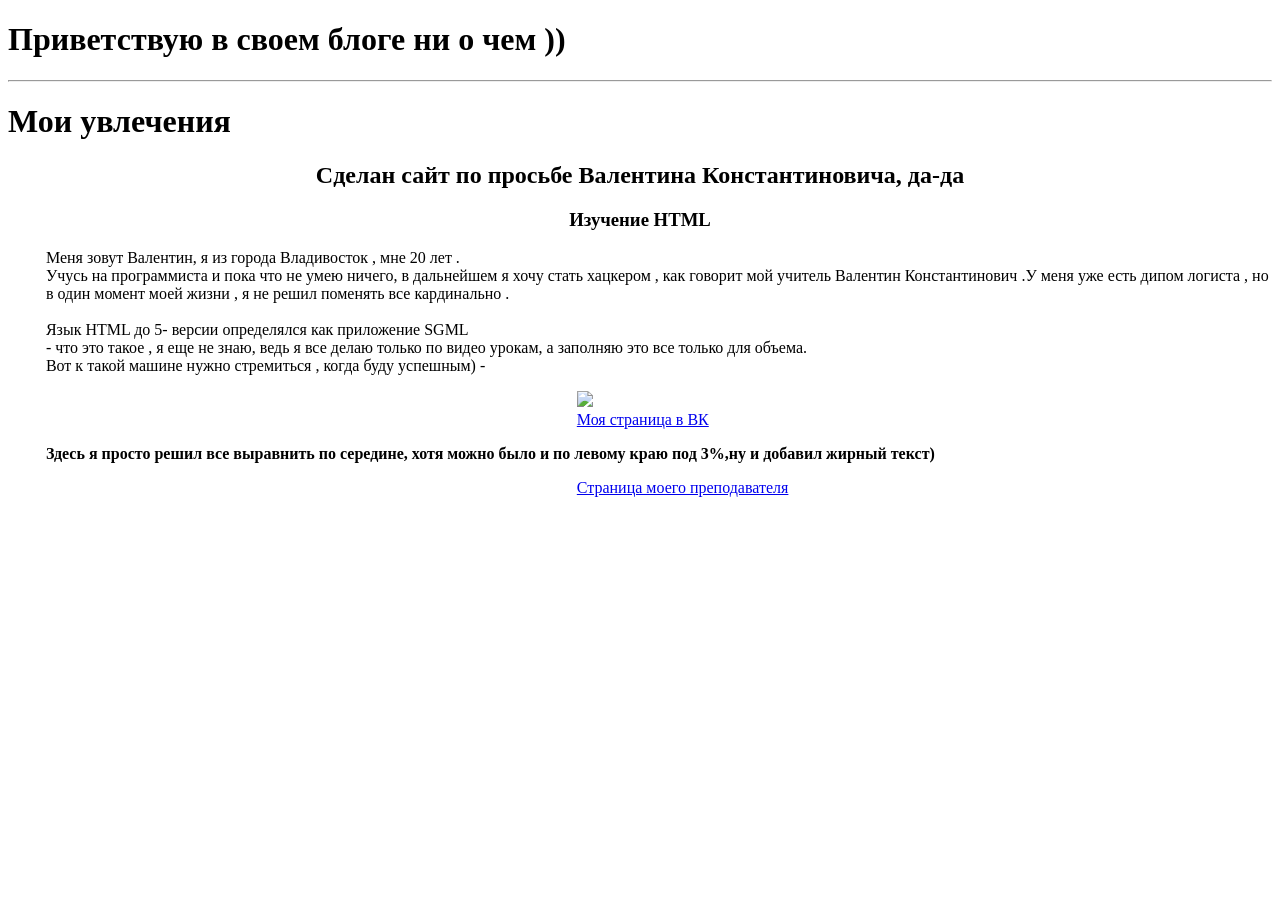
==== index.html @ ab6763b7 "rename index.html" ====
<!DOCTYPE html>
<html>

    <head>
        <meta charset="UTF-8">
        <title>Блог от Валентина :3</title>
        <link rel="shortcut icon" href="C:/HTML/%D0%91%D0%BE%D0%B3%D0%B4%D0%B0%D0%BD_pizdec.png" type="image/png"/>
        <link rel=¨stylesheet¨ type=¨text/css¨ href=¨style.css¨>
    </head>

    <body>
        <h1>Приветствую в своем блоге ни о чем ))</h1>
        <hr>
        <h1>Мои увлечения</h1>
        <h2 style="position: relative; text-align:center">Сделан сайт по просьбе Валентина Константиновича, да-да </h2>
        <h3 style="position: relative; text-align:center">Изучение HTML</h3>
        <p style='position: relative;left: 3%;width:97%'>Меня зовут Валентин, я из города Владивосток , мне 20 лет .<br> Учусь на программиста и пока что не умею ничего, 
            в дальнейшем я хочу стать хацкером , как говорит мой учитель Валентин Константинович .У меня уже есть дипом логиста , но в один момент 
            моей жизни , я не решил поменять все кардинально .<br><br>
            Язык HTML до 5- версии определялся как приложение SGML<br> - что это такое , я еще не знаю, ведь я все делаю только по видео урокам, 
            а заполняю это все только для объема.<br> Вот к такой машине нужно стремиться , когда буду успешным) - </p>
        <img style="position: relative;width: 175px; left: 45%;" src="https://klike.net/uploads/posts/2019-05/medium/1559021804_2.jpg"/><br>
        <a style="position:relative;left:45%" href="https://vk.com/feikebani9" target='_blank'>Моя страница в ВК</a><br>
        <p style="position:relative; left:3%; width:97%;"><strong>Здесь я просто решил все выравнить по середине, хотя можно было и по левому краю под 3%,ну и добавил жирный текст) </strong></p>
        <a style="position:relative; left:45%" href='https://vk.com/prdgs' target="_blank">Страница моего преподавателя</a>
    </body>

</html>
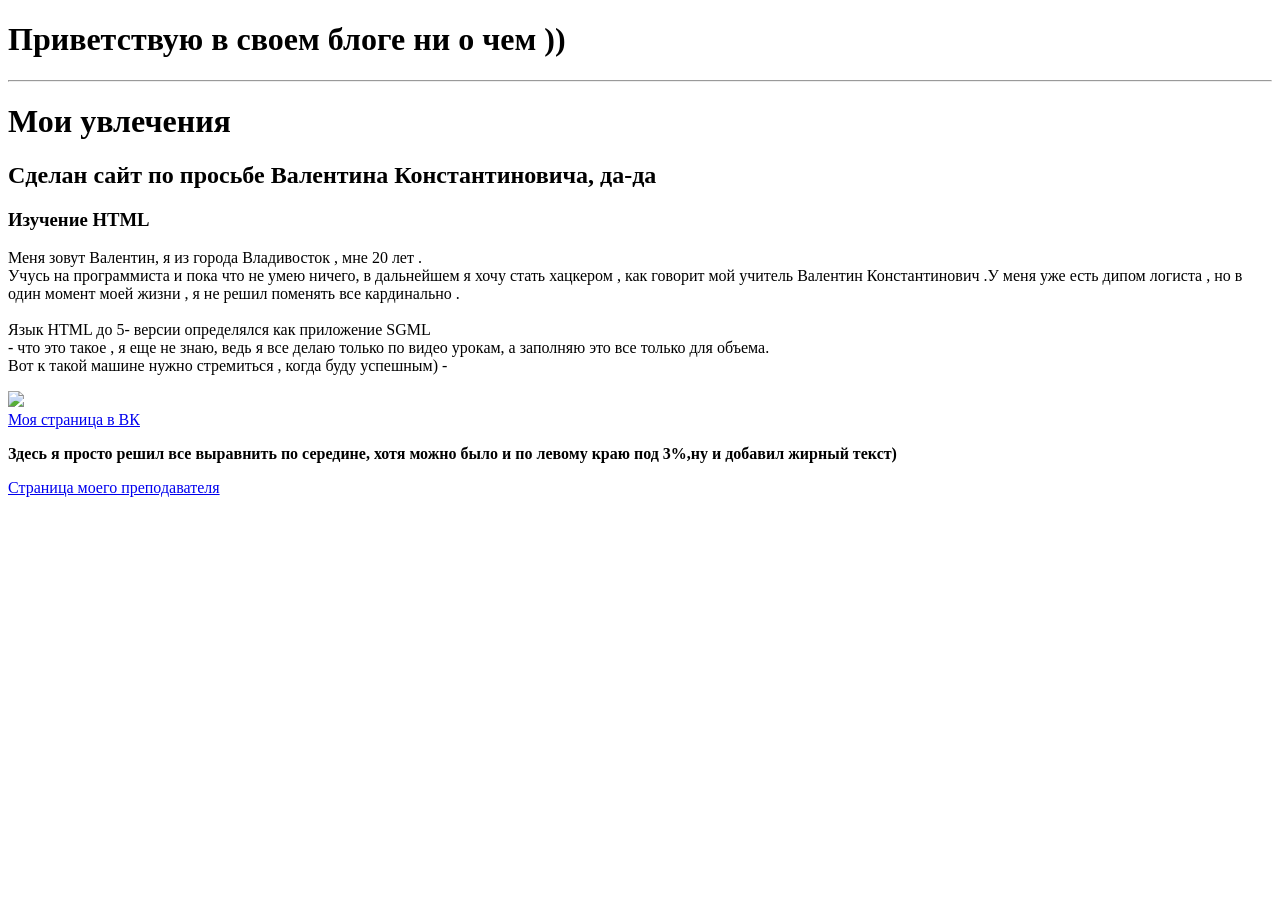
==== commit 8fef7c2d: "update styles" ====
--- a/index.html
+++ b/index.html
@@ -4,25 +4,27 @@
     <head>
         <meta charset="UTF-8">
         <title>Блог от Валентина :3</title>
-        <link rel="shortcut icon" href="C:/HTML/%D0%91%D0%BE%D0%B3%D0%B4%D0%B0%D0%BD_pizdec.png" type="image/png"/>
+        <link rel="shortcut icon" href="images/Богдан_pizdec.png" type="image/png"/>
         <link rel=¨stylesheet¨ type=¨text/css¨ href=¨style.css¨>
     </head>
 
     <body>
-        <h1>Приветствую в своем блоге ни о чем ))</h1>
-        <hr>
-        <h1>Мои увлечения</h1>
-        <h2 style="position: relative; text-align:center">Сделан сайт по просьбе Валентина Константиновича, да-да </h2>
-        <h3 style="position: relative; text-align:center">Изучение HTML</h3>
-        <p style='position: relative;left: 3%;width:97%'>Меня зовут Валентин, я из города Владивосток , мне 20 лет .<br> Учусь на программиста и пока что не умею ничего, 
+        <div class="headers"> 
+            <h1>Приветствую в своем блоге ни о чем ))</h1>
+            <hr>
+            <h1>Мои увлечения</h1>
+            <h2>Сделан сайт по просьбе Валентина Константиновича, да-да </h2>
+            <h3>Изучение HTML</h3>
+        </div>
+        <p class="headers">Меня зовут Валентин, я из города Владивосток , мне 20 лет .<br> Учусь на программиста и пока что не умею ничего, 
             в дальнейшем я хочу стать хацкером , как говорит мой учитель Валентин Константинович .У меня уже есть дипом логиста , но в один момент 
             моей жизни , я не решил поменять все кардинально .<br><br>
             Язык HTML до 5- версии определялся как приложение SGML<br> - что это такое , я еще не знаю, ведь я все делаю только по видео урокам, 
             а заполняю это все только для объема.<br> Вот к такой машине нужно стремиться , когда буду успешным) - </p>
-        <img style="position: relative;width: 175px; left: 45%;" src="https://klike.net/uploads/posts/2019-05/medium/1559021804_2.jpg"/><br>
-        <a style="position:relative;left:45%" href="https://vk.com/feikebani9" target='_blank'>Моя страница в ВК</a><br>
-        <p style="position:relative; left:3%; width:97%;"><strong>Здесь я просто решил все выравнить по середине, хотя можно было и по левому краю под 3%,ну и добавил жирный текст) </strong></p>
-        <a style="position:relative; left:45%" href='https://vk.com/prdgs' target="_blank">Страница моего преподавателя</a>
+        <img src="https://klike.net/uploads/posts/2019-05/medium/1559021804_2.jpg"/><br>
+        <a id="mylink" href="https://vk.com/feikebani9" target='_blank'>Моя страница в ВК</a><br>
+        <p><strong>Здесь я просто решил все выравнить по середине, хотя можно было и по левому краю под 3%,ну и добавил жирный текст) </strong></p>
+        <a id="anotherlink" href='https://vk.com/prdgs' target="_blank">Страница моего преподавателя</a>
     </body>
 
 </html>
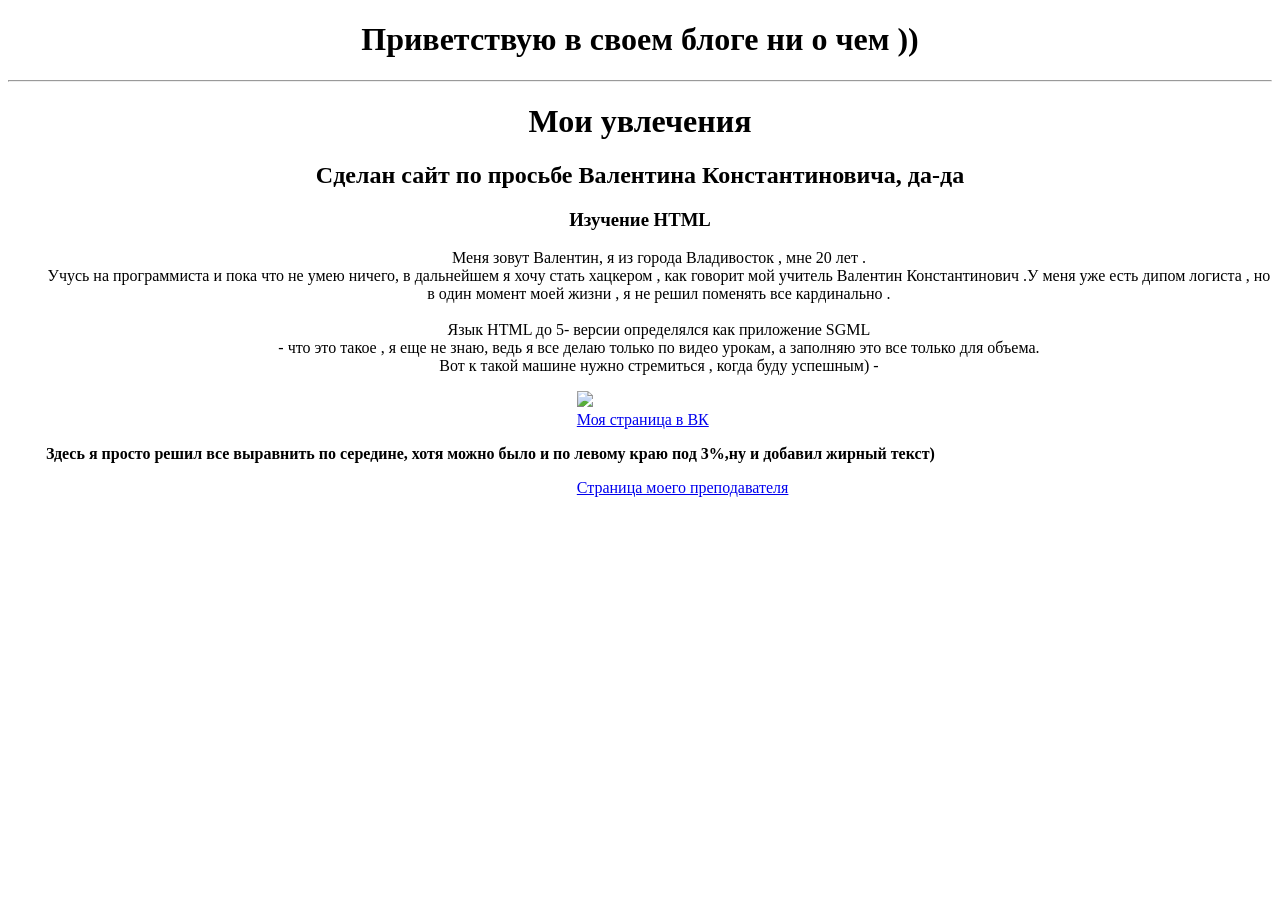
==== commit 3db15641: "styles fix" ====
--- a/index.html
+++ b/index.html
@@ -5,7 +5,7 @@
         <meta charset="UTF-8">
         <title>Блог от Валентина :3</title>
         <link rel="shortcut icon" href="images/Богдан_pizdec.png" type="image/png"/>
-        <link rel=¨stylesheet¨ type=¨text/css¨ href=¨style.css¨>
+        <link rel="stylesheet" type="text/css" href="style.css">
     </head>
 
     <body>
--- a/style.css
+++ b/style.css
@@ -0,0 +1,27 @@
+.headers { 
+    position: relative;
+    text-align:center;
+}
+
+p {
+    position: relative;
+    left: 3%;
+    width: 97%;
+}
+
+img {
+    position: relative;
+    width: 175px;
+    left: 45%;
+}
+
+#mylink {
+    position:relative;
+    left:45%;
+}
+
+#anotherlink {
+    position: relative;
+    left: 45%
+}
+
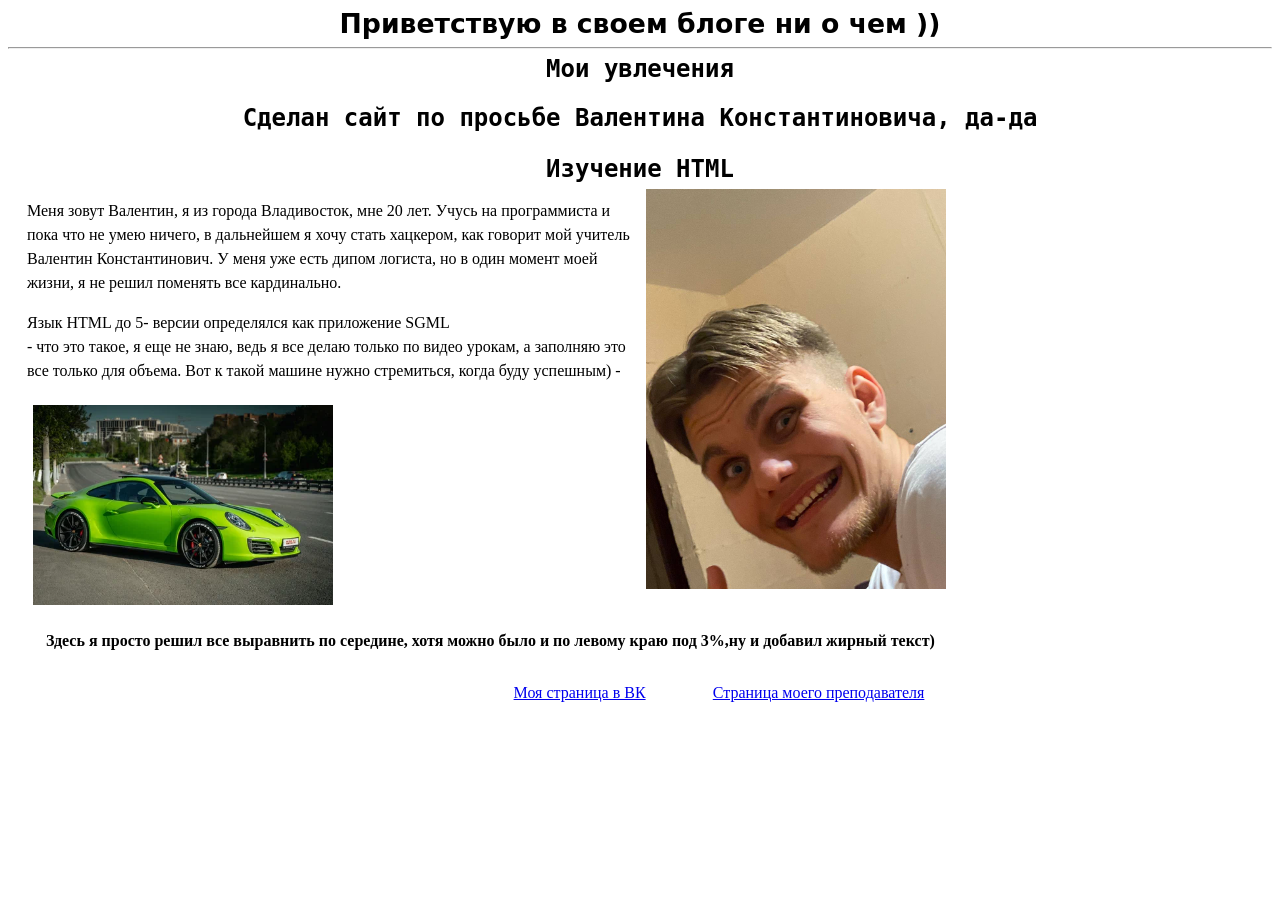
==== commit 0d671245: "added bogdan in my site bogdan lox" ====
--- a/index.html
+++ b/index.html
@@ -9,21 +9,30 @@
     </head>
 
     <body>
-        <div class="headers"> 
-            <h1>Приветствую в своем блоге ни о чем ))</h1>
+        <div class="header"> 
+            <div class="title">Приветствую в своем блоге ни о чем ))</div>
             <hr>
-            <h1>Мои увлечения</h1>
-            <h2>Сделан сайт по просьбе Валентина Константиновича, да-да </h2>
-            <h3>Изучение HTML</h3>
+            <div class="subtitle">Мои увлечения</div>
+            <div class="preamble">Сделан сайт по просьбе Валентина Константиновича, да-да </div>
+            <div class="xyin9">Изучение HTML</div>
         </div>
-        <p class="headers">Меня зовут Валентин, я из города Владивосток , мне 20 лет .<br> Учусь на программиста и пока что не умею ничего, 
-            в дальнейшем я хочу стать хацкером , как говорит мой учитель Валентин Константинович .У меня уже есть дипом логиста , но в один момент 
-            моей жизни , я не решил поменять все кардинально .<br><br>
-            Язык HTML до 5- версии определялся как приложение SGML<br> - что это такое , я еще не знаю, ведь я все делаю только по видео урокам, 
-            а заполняю это все только для объема.<br> Вот к такой машине нужно стремиться , когда буду успешным) - </p>
-        <img src="https://klike.net/uploads/posts/2019-05/medium/1559021804_2.jpg"/><br>
-        <a id="mylink" href="https://vk.com/feikebani9" target='_blank'>Моя страница в ВК</a><br>
-        <p><strong>Здесь я просто решил все выравнить по середине, хотя можно было и по левому краю под 3%,ну и добавил жирный текст) </strong></p>
+        <div class="wrapper">
+            <div class="text-side">
+                <p class="strok">Меня зовут Валентин, я из города Владивосток, мне 20 лет. Учусь на программиста и пока что не умею ничего, 
+                    в дальнейшем я хочу стать хацкером, как говорит мой учитель Валентин Константинович. У меня уже есть дипом логиста, но в один момент моей жизни, я не решил поменять все кардинально.
+                </p>
+                <p class="strok">
+                    Язык HTML до 5- версии определялся как приложение SGML<br> - что это такое, я еще не знаю, ведь я все делаю только по видео урокам, а заполняю это все только для объема. Вот к такой машине нужно стремиться, когда буду успешным) -
+                </p>
+                <img class="car" src="images/456x342n.webp"/><br>
+            </div>
+            <div class="image-side">
+                <img class='photo_bogdan' src='images/Богдан_pizdec.png'/>
+            </div>
+        </div>
+            
+        <p><strong>Здесь я просто решил все выравнить по середине, хотя можно было и по левому краю под 3%,ну и добавил жирный текст) </strong></p> <br>
+        <a id="mylink" href="https://vk.com/feikebani9" target='_blank'>Моя страница в ВК</a>
         <a id="anotherlink" href='https://vk.com/prdgs' target="_blank">Страница моего преподавателя</a>
     </body>
 
--- a/style.css
+++ b/style.css
@@ -1,8 +1,58 @@
-.headers { 
+.header { 
     position: relative;
-    text-align:center;
+    text-align: center;
 }
 
+.title {
+    font-size: 20pt;
+    font-family: system-ui, -apple-system, BlinkMacSystemFont, 'Segoe UI', Roboto, Oxygen, Ubuntu, Cantarell, 'Open Sans', 'Helvetica Neue', sans-serif;
+    font-weight: bold;
+}
+.subtitle {
+    font-size: 18pt;
+    line-height: 1em;
+    font-family: monospace;
+    font-weight: 900;
+}
+.preamble {
+    font-size: 18pt;
+    line-height: 1em;
+    font-family: monospace;
+    font-weight: 900;
+    margin-top: 25px;
+}
+
+.wrapper {
+    display: flex;
+}
+
+.xyin9 {
+    font-size: 18pt;
+    margin-top: 25px;
+    font-family: monospace;
+    font-weight: 900;
+}
+
+.photo_bogdan {
+    position: relative;
+    width: 300px;
+}
+
+.text-side {
+    float: left;
+    width: 50%;
+}
+
+.image-side {
+    float: right;
+    width: 50%;
+}
+.car {
+    position: relative;
+    left:3%;
+    width: 300px;
+
+}
 p {
     position: relative;
     left: 3%;
@@ -11,13 +61,13 @@
 
 img {
     position: relative;
-    width: 175px;
-    left: 45%;
+    width: 200px;
+    margin: 1%;
 }
 
 #mylink {
-    position:relative;
-    left:45%;
+    position: relative;
+    left: 40%;
 }
 
 #anotherlink {
@@ -25,3 +75,9 @@
     left: 45%
 }
 
+.strok {
+    line-height: 1.5em;
+    font-size: 12pt;
+    font-family: cursive;
+}
+
